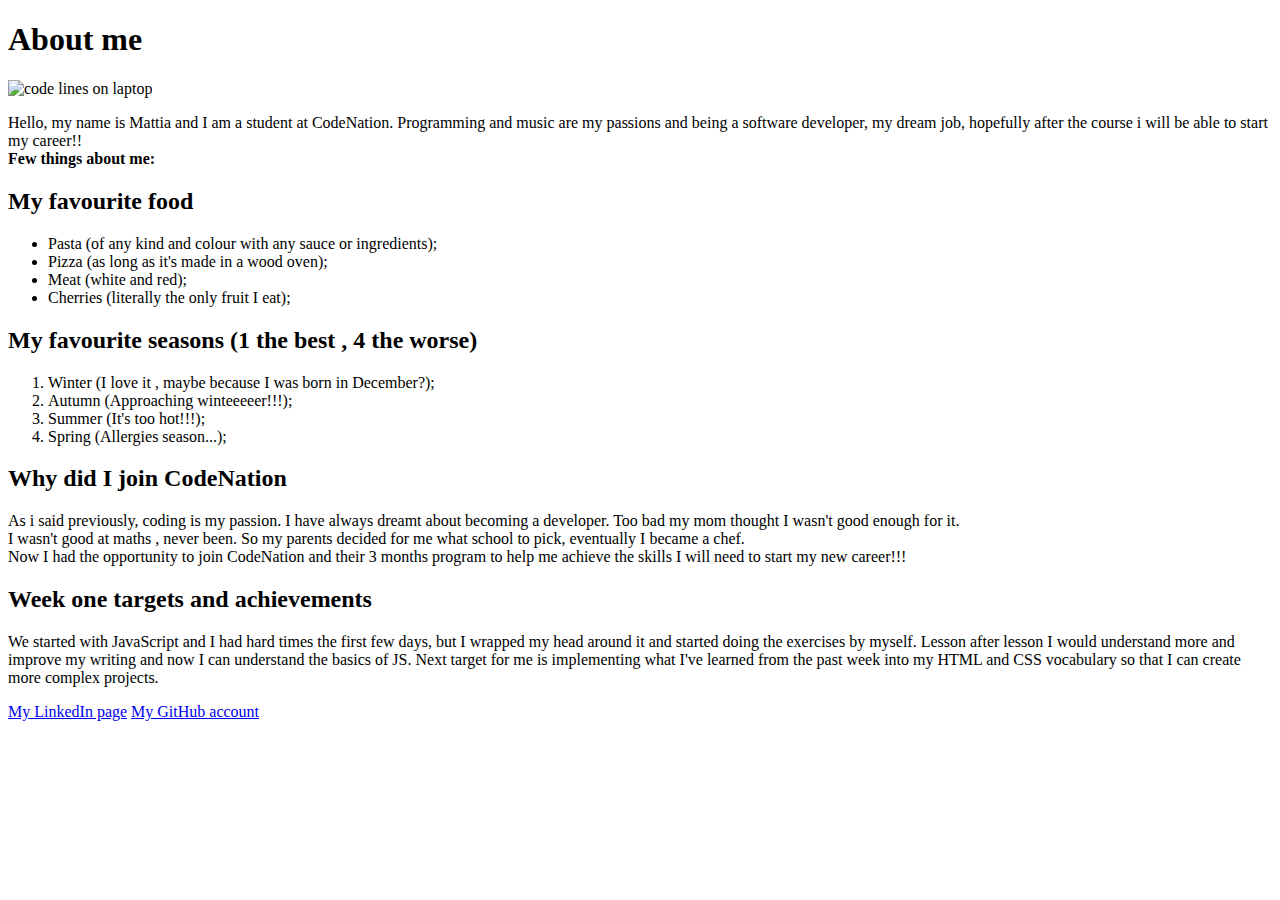
==== week2/day1/index.html @ bae00010 "commit" ====
<!--Activity - Create HTML-about meCreate a HTML only webpage (no styling) about yourself which includes the following sections: A page title/heading Include an image (of anything) Subheadings for four different sections. A section that lists your favourite food (no order) A section that ranks your favourite seasons (1 best, 4 worst) A section which includes a paragraph on what made you interested in joining Code Nation. A section which includes your week one target(s) and what progress you’ve made to achieving it (or what you are going to do) A footer with two links to different webpages-->

<!DOCTYPE html>
<html lang="en">
<head>
    <meta charset="UTF-8">
    <meta http-equiv="X-UA-Compatible" content="IE=edge">
    <meta name="viewport" content="width=device-width, initial-scale=1.0">
    <title>Mattia Biscontini</title>
</head>
<h1>About me</h1>
<body>
    <img src= "Programming.jpg" alt="code lines on laptop" height="400" >
    <p>Hello, my name is Mattia and I am a student at CodeNation. Programming and music are my passions and being a software developer, my dream job, 
       hopefully after the course i will be able to start my career!!<br>
       <b>Few things about me:</b></p>

    <div id="favFood">
        <h2>My favourite food</h2>
        <ul>
            <li>Pasta (of any kind and colour with any sauce or ingredients);</li>
            <li>Pizza (as long as it's made in a wood oven);</li>
            <li>Meat (white and red);</li>
            <li>Cherries (literally the only fruit I eat);</li>
        </ul>
    </div>

    <div id="favSeas">
        <h2>My favourite seasons (1 the best , 4 the worse)</h2>
        <ol type="1">
            <li>Winter (I love it , maybe because I was born in December?);</li>
            <li>Autumn (Approaching winteeeeer!!!);</li>
            <li>Summer (It's too hot!!!);</li>
            <li>Spring (Allergies season...);</li>
        </ol>
    </div>

    <div id="courseInterest">
        <h2>Why did I join CodeNation</h2>
        <p>As i said previously, coding is my passion. I have always dreamt about becoming a developer. Too bad my mom thought I wasn't good enough for it.<br>
           I wasn't good at maths , never been. So my parents decided for me what school to pick, eventually I became a chef.<br>
           Now I had the opportunity to join CodeNation and their 3 months program to help me achieve the skills I will need to start my new career!!!</p>
    </div>

    <div id="weekTarg">
        <h2>Week one targets and achievements</h2>
        <p>We started with JavaScript and I had hard times the first few days, but I wrapped my head around it and started doing the exercises by myself. 
            Lesson after lesson I would understand more and improve my writing and now I can understand the basics of JS. Next target for me is implementing what I've learned from the past week into my HTML and CSS vocabulary so that I can create more complex projects. </p>
    </div>
 
</body>
<footer>
    <a href="https://www.linkedin.com/feed/">My LinkedIn page</a>
    <a href="https://github.com/Babbudoiu">My GitHub account</a>
</footer>
</html>
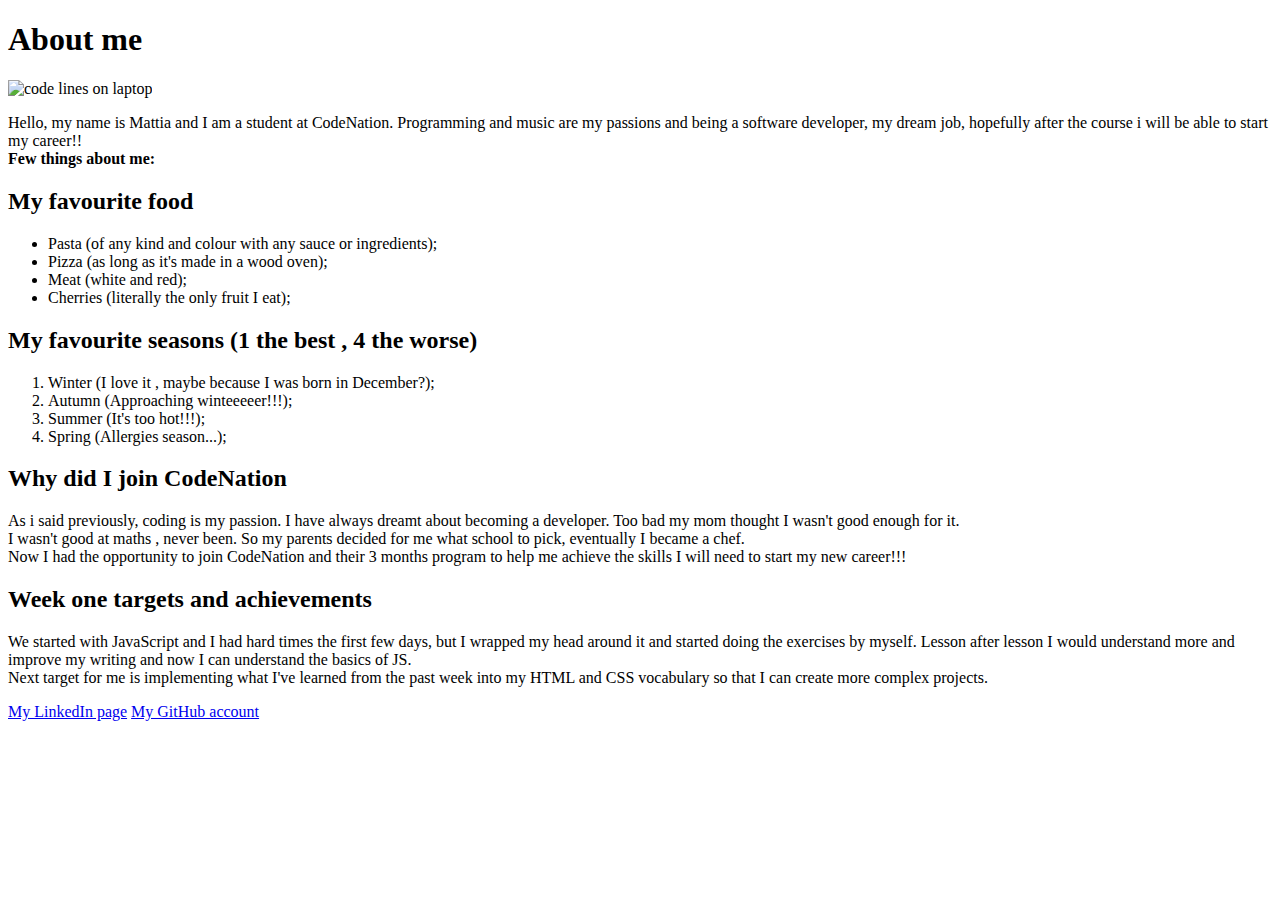
==== commit 38478758: "commit" ====
--- a/week2/day1/index.html
+++ b/week2/day1/index.html
@@ -45,7 +45,8 @@
     <div id="weekTarg">
         <h2>Week one targets and achievements</h2>
         <p>We started with JavaScript and I had hard times the first few days, but I wrapped my head around it and started doing the exercises by myself. 
-            Lesson after lesson I would understand more and improve my writing and now I can understand the basics of JS. Next target for me is implementing what I've learned from the past week into my HTML and CSS vocabulary so that I can create more complex projects. </p>
+            Lesson after lesson I would understand more and improve my writing and now I can understand the basics of JS.<br>
+             Next target for me is implementing what I've learned from the past week into my HTML and CSS vocabulary so that I can create more complex projects. </p>
     </div>
  
 </body>
